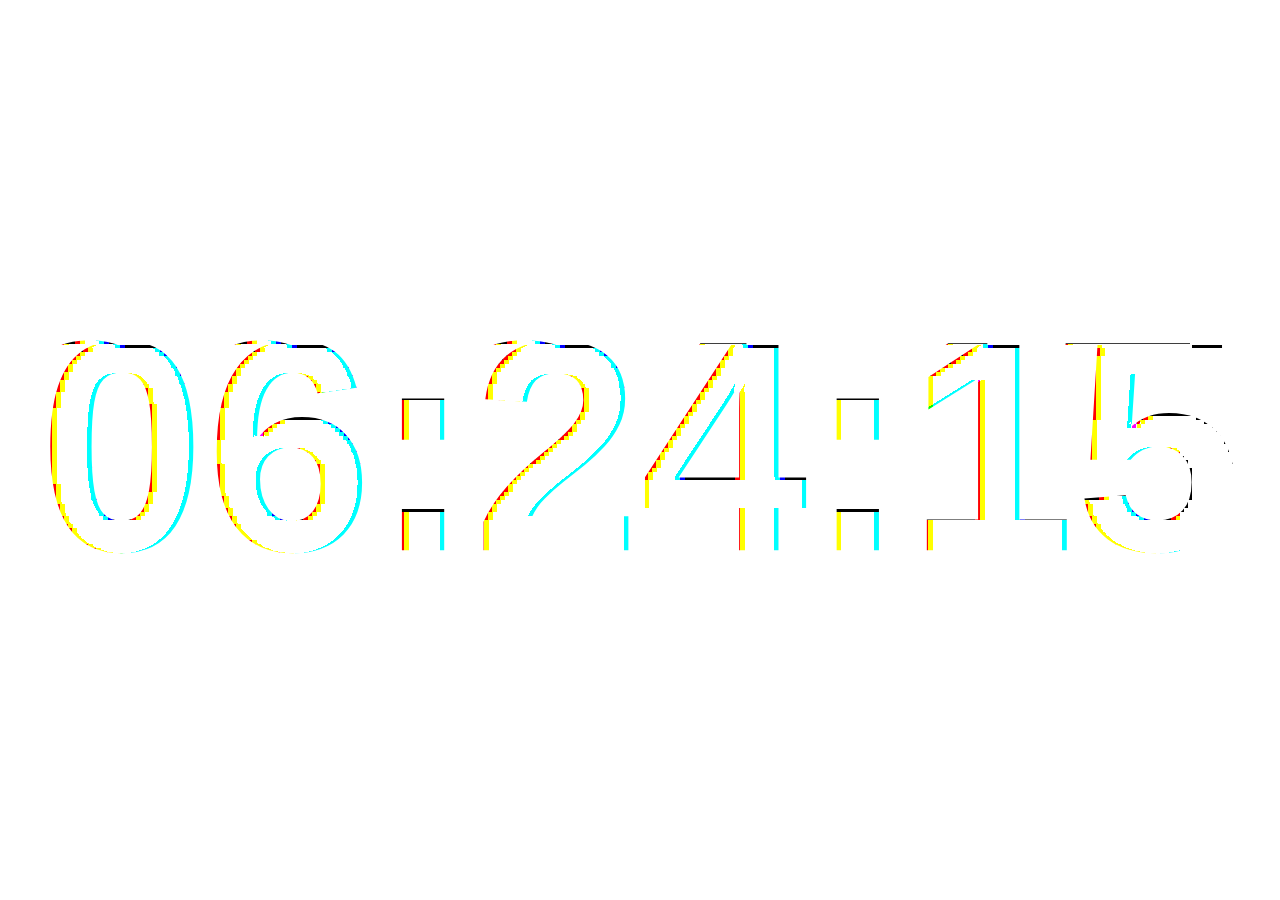
==== glitch010.html @ e23a28b8 "Para CSS" ====
<!DOCTYPE html PUBLIC "-//W3C//DTD XHTML 1.0 Transitional//EN" "http://www.w3.org/TR/xhtml1/DTD/xhtml1-transitional.dtd">
<html xmlns="http://www.w3.org/1999/xhtml">

<head>
<meta http-equiv="Content-Type" content="text/html; charset=UTF-8" />

<style> 
    body {
        margin: 0px;
        padding: 0px;
    }
    
    #myCanvas {
        border: none;
    }

    #test1 {
    	position: absolute;
    	color: white;
    	bottom: 0px;
    	left: 0px;
    }

</style>

<title>Glitch</title>

<script type="text/javascript">
function randomRange(minValue, maxValue){
	var vMin = minValue;
	var vMax = maxValue;
	
	return Math.floor((Math.random()*vMax)+vMin);
}

//drawImage(image, sx, sy, sw, sh, dx, dy, dw, dh) takes an image, clips it to the rectangle (sx, sy, sw, sh), scales it to dimensions (dw, dh), and draws it on the canvas at coordinates (dx, dy)

var canvas, context;
var dateNow, h, m, s, out;

function displayIMG_canvas() {
	canvas = document.getElementById("myCanvas");
	context = canvas.getContext("2d");
	context.canvas.width  = window.innerWidth;
	context.canvas.height = window.innerHeight;

	showTime();

}

function callBG(){
	//draw image on canvas  
	var myIMG = new Image();
	var myIMG_xPos = 0;
	var myIMG_yPos = 0;
	myIMG.src = "images/ca001.jpg";
	context.drawImage(myIMG, myIMG_xPos, myIMG_yPos, canvas.width, canvas.height);

	pixelate(25);
	//drawImage(canvasCopy, 0, 0, canvasCopy.width, canvasCopy.height, 0, 0, canvas.width, canvas.height);
}

function showTime(){
	context.canvas.width  = window.innerWidth;
	context.canvas.height = window.innerHeight;	
	//Variables
	dateNow = new Date();
	h = dateNow.getHours();
	m = dateNow.getMinutes();
	s = dateNow.getSeconds();
	if (h <= 9){
		h = "0" + h;
	}
	if (m <= 9){
		m = "0" + m;
	}
	if (s <= 9){
		s = "0" + s;
	}
	out = h + ":" + m + ":" + s;

	callBG();

	var wPos =	(canvas.width/100)*3;
	var fSize = (450)*((canvas.width-wPos*2)/(300*6));
	var hPos = ((canvas.height)/2)+(fSize/3);

	context.font = 'bold ' + fSize +'px sans-serif';
	context.fillStyle = 'white';
	context.fillText(out, wPos, hPos);

	callFX();

	setTimeout(showTime, 1000);
}
  
//----------------------------------------------------------------------------- pixelate();

function pixelate(pixelSize){
  	//get image data
	var  imgData = context.getImageData(0, 0, canvas.width, canvas.height); 
	//get pixel data
	var pixelData = imgData.data; //array de pixels
	var cols = imgData.width;
    var rows = imgData.height;
    //mosaic routine
	for(var y=0; y<rows; y += pixelSize) {

		for(var x=0; x<cols; x += pixelSize) {
		
			var r = pixelData[((cols * y) + x) * 4 +0];
			var g = pixelData[((cols * y) + x) * 4 +1];
			var b = pixelData[((cols * y) + x) * 4 +2];
			var a = pixelData[((cols * y) + x) * 4 +3];

			for(var n=0; n<pixelSize; n++){

				for(var m = 0; m < pixelSize; m++) {

					if(x + m < cols) {
						pixelData[((cols * (y + n)) + (x + m)) * 4 + 0] = r;
	                	pixelData[((cols * (y + n)) + (x + m)) * 4 + 1] = g;
	                	pixelData[((cols * (y + n)) + (x + m)) * 4 + 2] = b;
                	}
	            }
			}
		}
	}
	//put image dat back
	context.putImageData(imgData, 0, 0);
}
//----------------------------------------------------------------------------- slash();

function slash(line, stroke, offset){
	//get image data
	var  imgData = context.getImageData(0, 0, canvas.width, canvas.height);
	//get pixel data
	var pixelData = imgData.data;
	var alength = pixelData.length;
	//set slash variables
	var start = canvas.width*line
	var range = canvas.width*stroke;
	var myArray = new Array();
	//slash routine
	for (var j=0; j<range; j+=4){
		myArray[j] = pixelData[j+start];
		myArray[j+1] = pixelData[j+start+1];
		myArray[j+2] = pixelData[j+start+2];
		myArray[j+3] = pixelData[j+start+3];
	}

	for(var n=0; n<range; n++){
		pixelData[n+start+offset] = myArray[n];
	}
	//put image data back
	context.putImageData(imgData, 0, 0);
}
//-----------------------------------------------------------------------------	chroma();

function chroma(displace, glitch, lPos, tPos, rPos, bPos){
	//get image data
	var  imgData = context.getImageData(0, 0, canvas.width, canvas.height);
	//get pixel data
	var pixelData = imgData.data;
	var cols = imgData.width;
    var rows = imgData.height;
	
	//selection
	var lefPos = lPos;
	var topPos = tPos;
	var rigPos = rPos+100;
	var	botPos = bPos+100;
	var selWidth = imgData.width-rigPos;
	var selHeight = imgData.height-botPos;

	var selX = (cols-((imgData.width-lefPos)-selWidth));
	var selY = (rows-((imgData.height-topPos)-selHeight));
	
	//chromatic aberration routine
	for (var y = tPos; y < selY; y++) {
		
		for (var x = lPos; x < selX; x++) {

			var r = pixelData[((cols * y) + x) * 4- (glitch-1) * (displace*20)];
			var g = pixelData[((cols * y) + x) * 4 +1];
			var b = pixelData[((cols * y) + x) * 4 +1 + (glitch-1) * (displace*20)];
			var a = pixelData[((cols * y) + x) * 4 +3];
	
			var bw = r*.3 + g*.59 + b*.11;
	
			pixelData[((cols * y) + x) * 4 +0] = r;
			pixelData[((cols * y) + x) * 4 +1] = g;
			pixelData[((cols * y) + x) * 4 +2] = b;
		}
	}
	//put image data back
	context.putImageData(imgData, 0, 0);
}

//-----------------------------------------------------------------------------

function callFX(){

	//pixelate(randomRange(10,30));
	slash(
		randomRange(0,canvas.height*4),
		randomRange(2,60),
		-128);
	slash(
		randomRange(0,canvas.height*4),
		randomRange(2,60),
		60);

	slash(600,60,-192);

	if (randomRange(0,10)>8){
		showTime();
		pixelate(randomRange(20,30));
	}

	pixelate(4);

	chroma(1, 0, 0, 0, 0, 0);

}


//document.getElementById('footer').style.visibility = "hidden";





</script>


</head>

<body onLoad="displayIMG_canvas()">

<canvas id="myCanvas"></canvas>

<div id="test1">Test!!!!</div>

<script type="text/javascript">


function displayResult()
{
	document.getElementById("test1").style.visibility="hidden";
	console.log("teste");
}

displayResult();
</script>

</body>
</html>
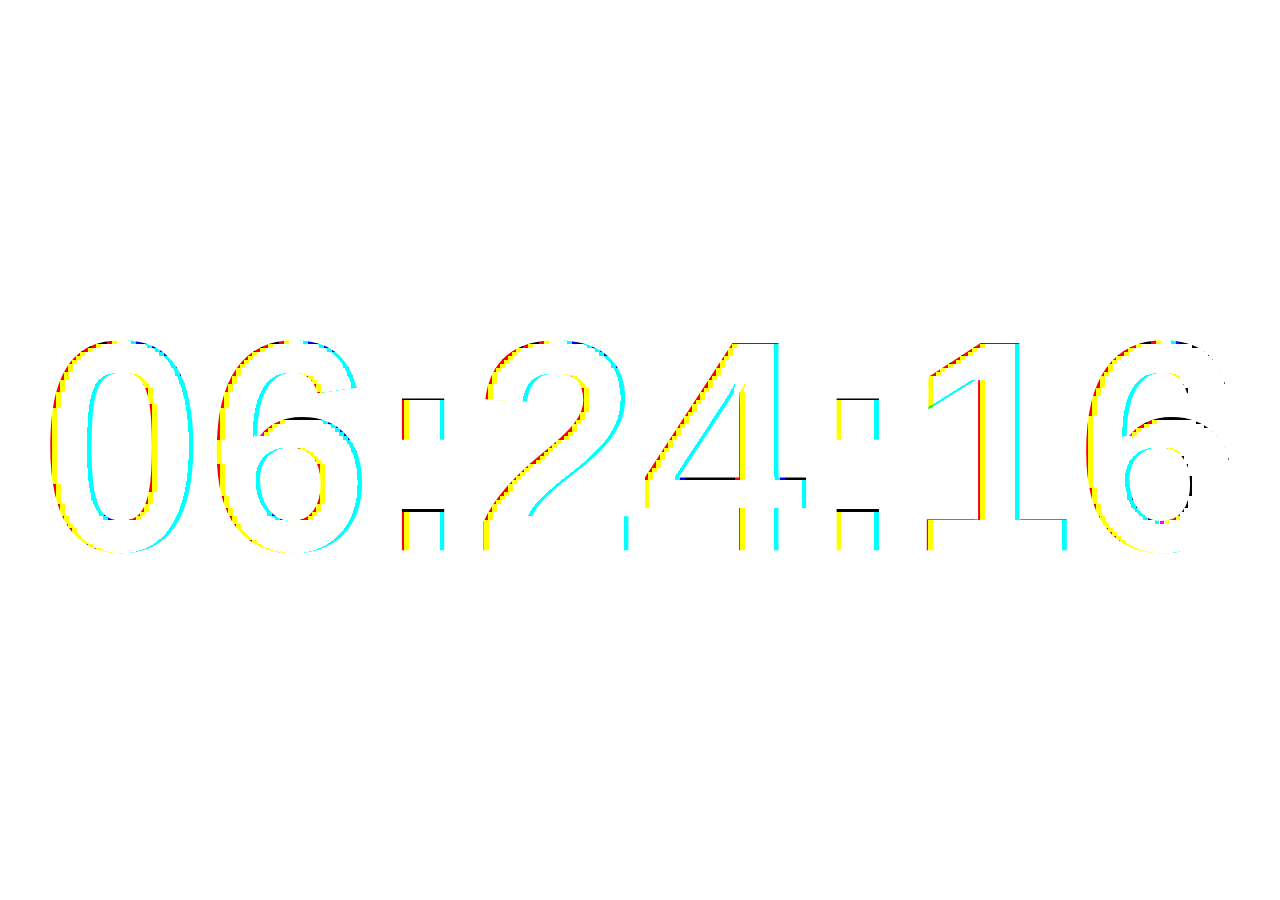
==== commit b1cb920c: "Geo font in glitch 13 folder" ====
--- a/glitch010.html
+++ b/glitch010.html
@@ -251,7 +251,7 @@
 	console.log("teste");
 }
 
-displayResult();
+//displayResult();
 </script>
 
 </body>
